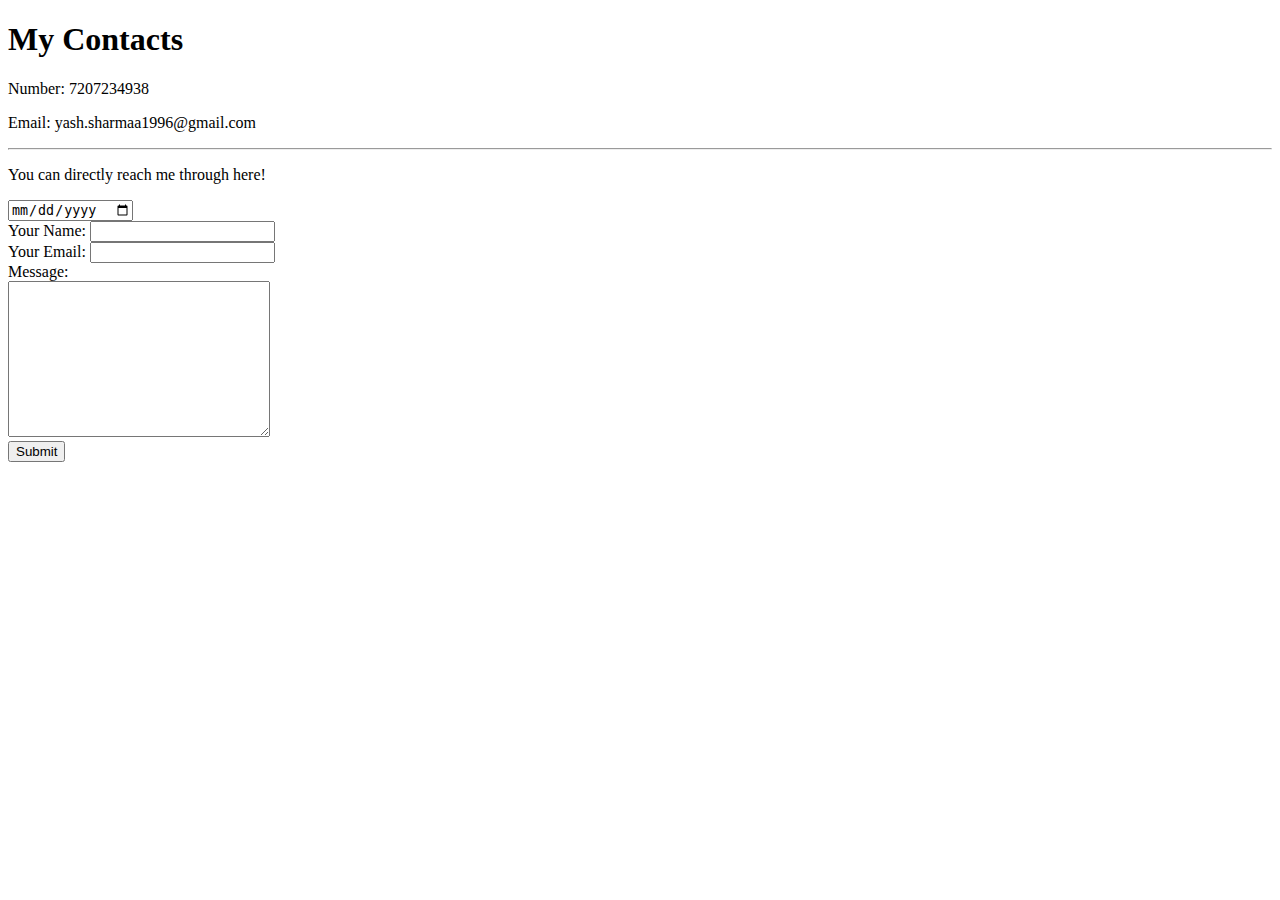
==== Contacts.html @ 8fe47f0d "Add files via upload" ====
<!DOCTYPE html>
<html lang="en">
<head>
    <meta charset="UTF-8">
    <title>test</title>
    <link rel="stylesheet" href="CSS/styles.css">
</head>
<body>
<h1>My Contacts</h1>
<p>Number: 7207234938</p>
<p>Email: yash.sharmaa1996@gmail.com</p>
<hr>
<form action="mailto:yash.sharmaa1996@gmail.com" method="post" enctype="text/plain">
    <p>You can directly reach me through here!</p>
    <input type="date" name="currentDate"><br>
    <label>Your Name:</label>
    <input type="text" name="yourName"><br>
    <label>Your Email:</label>
    <input type="email" name="yourEmail"><br>
    <label>Message:</label><br>
    <textarea name="yourMessage" cols="30" rows="10"></textarea><br>
    <input type="submit">
</form>
</body>
</html>
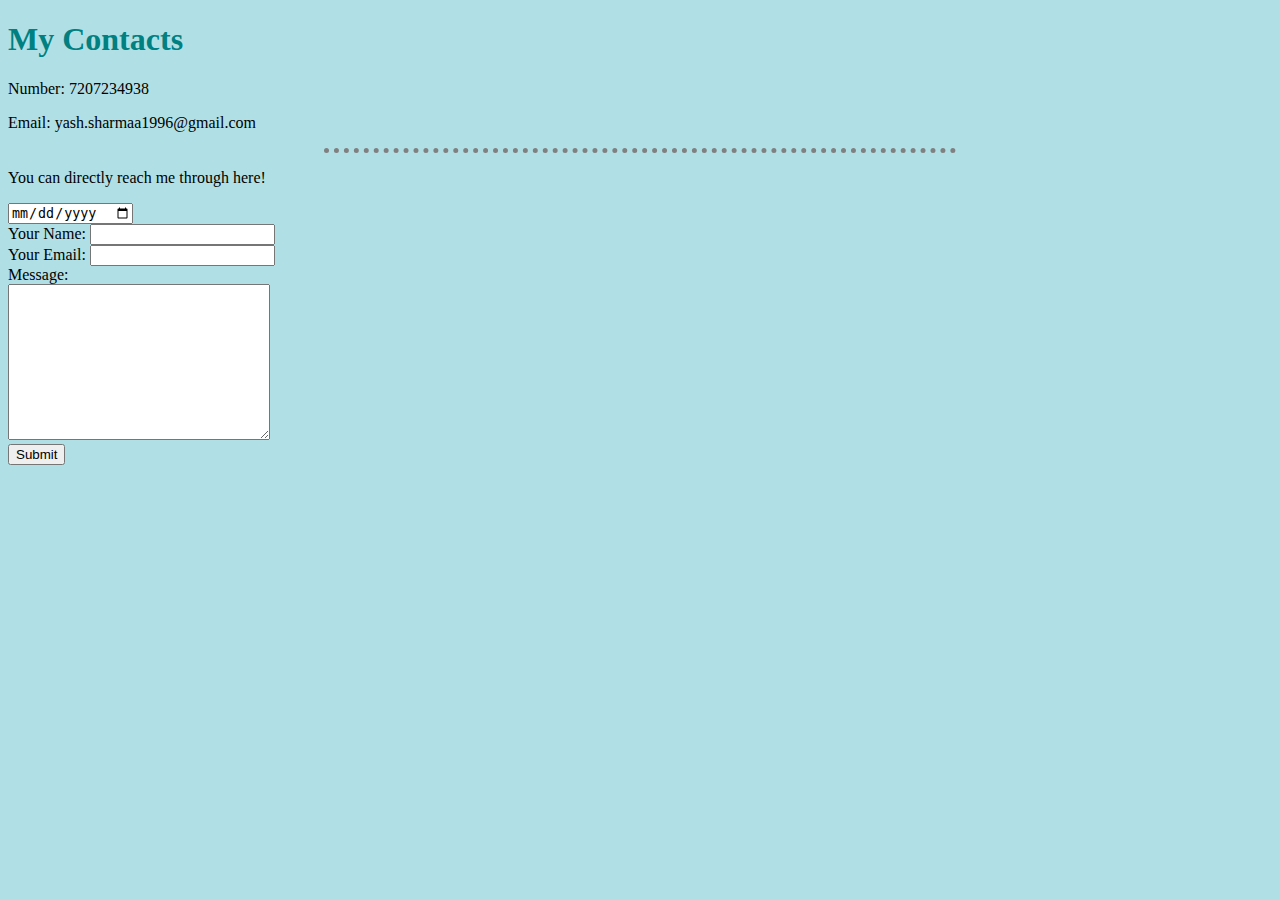
==== commit d340ab4a: "Update Contacts.html" ====
--- a/Contacts.html
+++ b/Contacts.html
@@ -3,7 +3,7 @@
 <head>
     <meta charset="UTF-8">
     <title>test</title>
-    <link rel="stylesheet" href="CSS/styles.css">
+    <link rel="stylesheet" href="css/styles.css">
 </head>
 <body>
 <h1>My Contacts</h1>
--- a/css/styles.css
+++ b/css/styles.css
@@ -0,0 +1,22 @@
+body {
+ background-color: powderblue;
+}
+
+hr {
+ width: 50%;
+ border: gray;
+ border-style: dotted none none;
+ border-width: 5px;
+}
+
+h1 {
+ color: teal;
+}
+
+h3 {
+ color: teal;
+}
+
+th {
+ color: teal;
+}